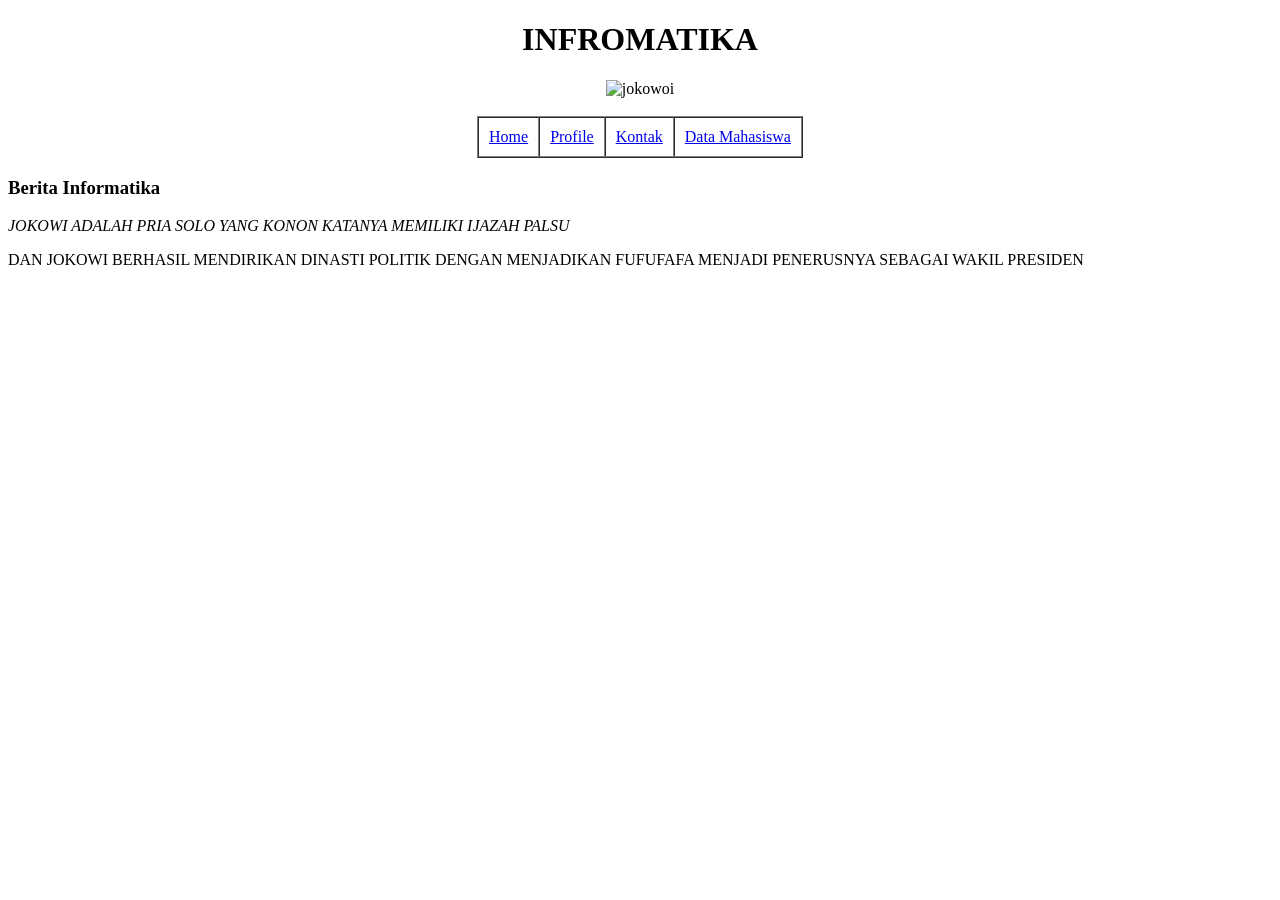
==== webdev-matkul/index.html @ 7e083dc7 "Materi Kedua" ====
<!DOCTYPE html>
<html lang="en">

<head>
    <meta charset="UTF-8">
    <meta name="viewport" content="width=device-width, initial-scale=1.0">
    <title>Home | INFORMATIKA 2026</title>
</head>

<body>

    <h1 align="center">INFROMATIKA</h1>
    <center>
        <img src="https://koranjuri.com/wp-content/uploads/2018/10/IMG_000000_00000063.jpg" alt="jokowoi" width="500px"
            height="500px" />
    </center>

    <br>

    <table border="1" cellspacing="0" cellpadding="10" align="center">
        <tr>
            <td><a href="index.html">Home</a></td>
            <td><a href="profil.html">Profile</a></td>
            <td><a href="contact.html">Kontak</a></td>
            <td><a href="mahasiswa.html">Data Mahasiswa</a></td>
        </tr>
    </table>

    <h3>Berita Informatika</h3>
    <p>
        <i>JOKOWI ADALAH PRIA SOLO YANG KONON KATANYA MEMILIKI IJAZAH PALSU</i>
    </p>

    <p>DAN JOKOWI BERHASIL MENDIRIKAN DINASTI POLITIK DENGAN MENJADIKAN FUFUFAFA MENJADI PENERUSNYA SEBAGAI WAKIL PRESIDEN</p>

    


</body>

</html>
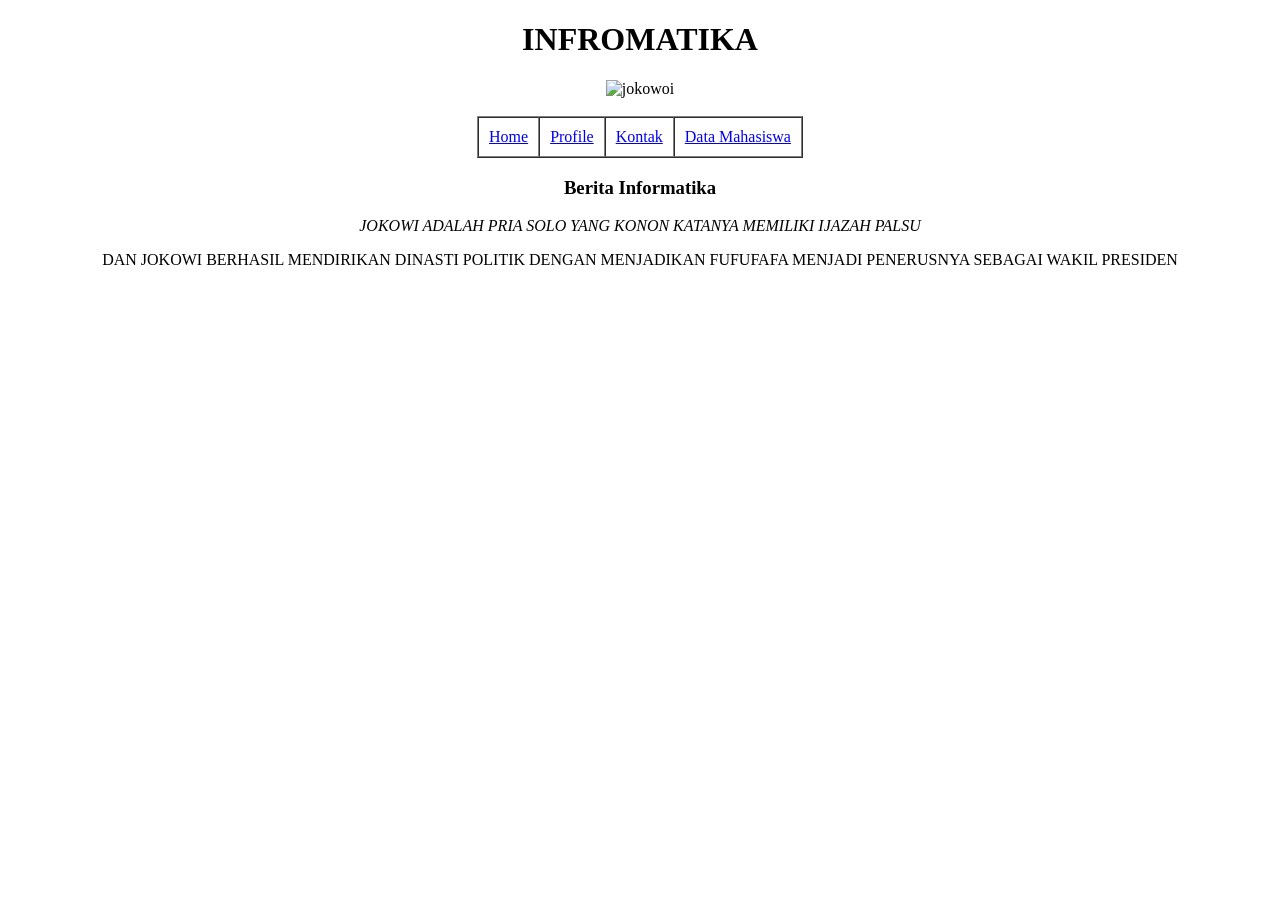
==== commit 2c206617: "edit" ====
--- a/webdev-matkul/index.html
+++ b/webdev-matkul/index.html
@@ -26,15 +26,17 @@
         </tr>
     </table>
 
-    <h3>Berita Informatika</h3>
-    <p>
-        <i>JOKOWI ADALAH PRIA SOLO YANG KONON KATANYA MEMILIKI IJAZAH PALSU</i>
-    </p>
+    <div align="center">
 
-    <p>DAN JOKOWI BERHASIL MENDIRIKAN DINASTI POLITIK DENGAN MENJADIKAN FUFUFAFA MENJADI PENERUSNYA SEBAGAI WAKIL PRESIDEN</p>
+        <h3>Berita Informatika</h3>
+        <p>
+            <i>JOKOWI ADALAH PRIA SOLO YANG KONON KATANYA MEMILIKI IJAZAH PALSU</i>
+        </p>
 
-    
+        <p>DAN JOKOWI BERHASIL MENDIRIKAN DINASTI POLITIK DENGAN MENJADIKAN FUFUFAFA MENJADI PENERUSNYA SEBAGAI WAKIL
+            PRESIDEN</p>
 
+    </div>
 
 </body>
 
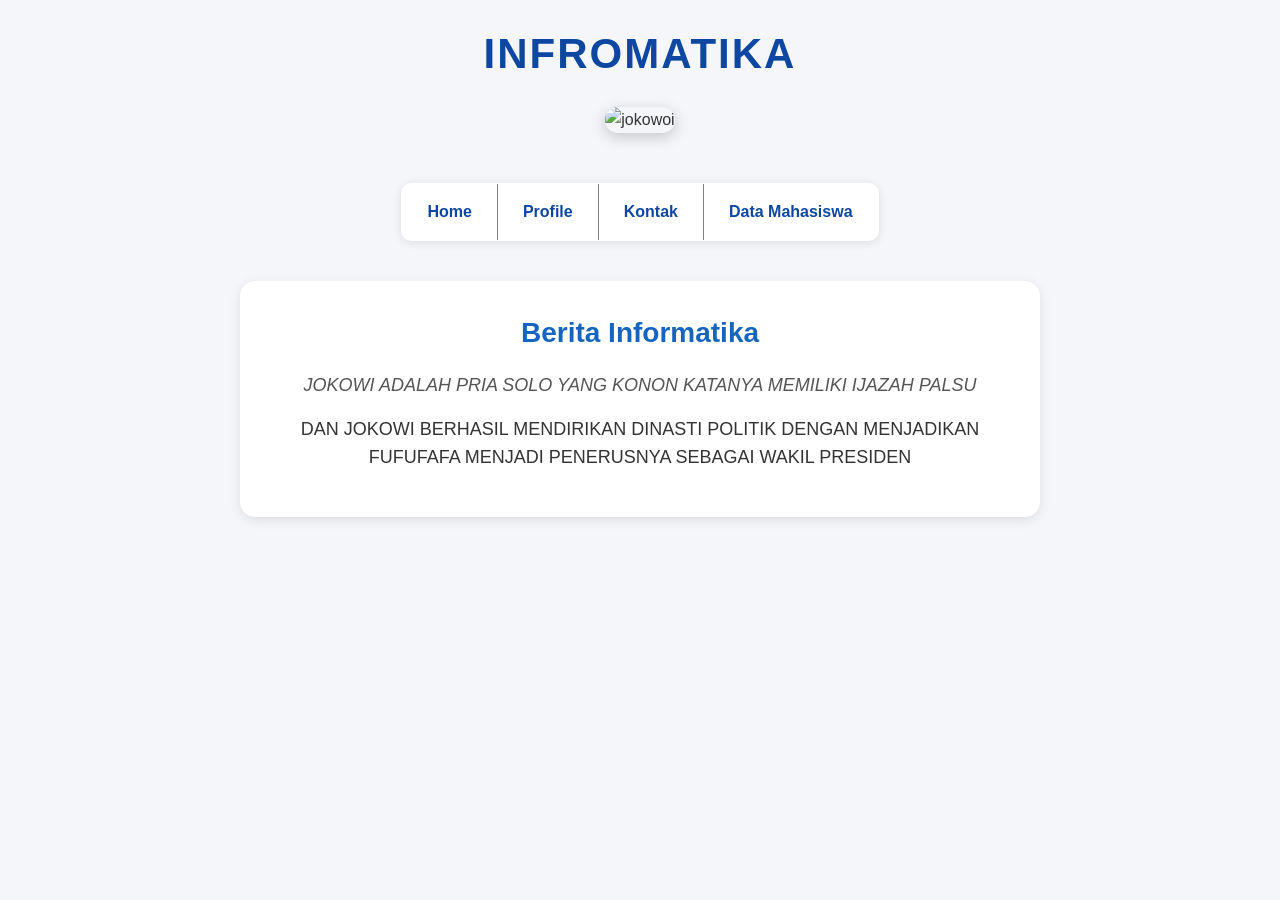
==== commit cdb342cb: "add style.css" ====
--- a/webdev-matkul/index.html
+++ b/webdev-matkul/index.html
@@ -5,6 +5,7 @@
     <meta charset="UTF-8">
     <meta name="viewport" content="width=device-width, initial-scale=1.0">
     <title>Home | INFORMATIKA 2026</title>
+    <link rel="stylesheet" href="assets/style.css">
 </head>
 
 <body>
--- a/webdev-matkul/assets/style.css
+++ b/webdev-matkul/assets/style.css
@@ -0,0 +1,121 @@
+/* Reset dasar */
+* {
+    margin: 0;
+    padding: 0;
+    box-sizing: border-box;
+}
+
+/* Background halaman */
+body {
+    font-family: Arial, Helvetica, sans-serif;
+    background: #f4f6f9;
+    color: #333;
+    line-height: 1.6;
+    padding: 20px;
+}
+
+/* Judul utama */
+h1 {
+    color: #0d47a1;
+    margin-bottom: 20px;
+    font-size: 42px;
+    letter-spacing: 2px;
+    text-transform: uppercase;
+}
+
+/* Gambar */
+img {
+    border-radius: 15px;
+    object-fit: cover;
+    box-shadow: 0 4px 15px rgba(0, 0, 0, 0.2);
+    transition: 0.3s ease;
+}
+
+img:hover {
+    transform: scale(1.02);
+}
+
+/* Navigasi */
+table {
+    margin-left: auto;
+    margin-right: auto;
+    margin-top: 25px;
+    background: white;
+    border-collapse: collapse;
+    border-radius: 10px;
+    overflow: hidden;
+    box-shadow: 0 2px 10px rgba(0, 0, 0, 0.1);
+}
+
+table td {
+    padding: 15px 25px;
+    transition: 0.3s;
+}
+
+table td:hover {
+    background: #0d47a1;
+}
+
+table td:hover a {
+    color: white;
+}
+
+/* Link menu */
+a {
+    text-decoration: none;
+    color: #0d47a1;
+    font-weight: bold;
+    transition: 0.3s;
+}
+
+/* Konten berita */
+div {
+    max-width: 800px;
+    margin: 40px auto;
+    background: white;
+    padding: 30px;
+    border-radius: 15px;
+    box-shadow: 0 3px 12px rgba(0, 0, 0, 0.1);
+}
+
+/* Judul berita */
+h3 {
+    color: #1565c0;
+    margin-bottom: 15px;
+    font-size: 28px;
+}
+
+/* Paragraf */
+p {
+    margin-bottom: 15px;
+    font-size: 18px;
+}
+
+/* Tulisan italic */
+i {
+    color: #555;
+}
+
+/* Responsive */
+@media screen and (max-width: 768px) {
+    img {
+        width: 90%;
+        height: auto;
+    }
+
+    table td {
+        padding: 10px 15px;
+    }
+
+    h1 {
+        font-size: 32px;
+    }
+
+    h3 {
+        font-size: 24px;
+    }
+
+    p {
+        font-size: 16px;
+    }
+}
